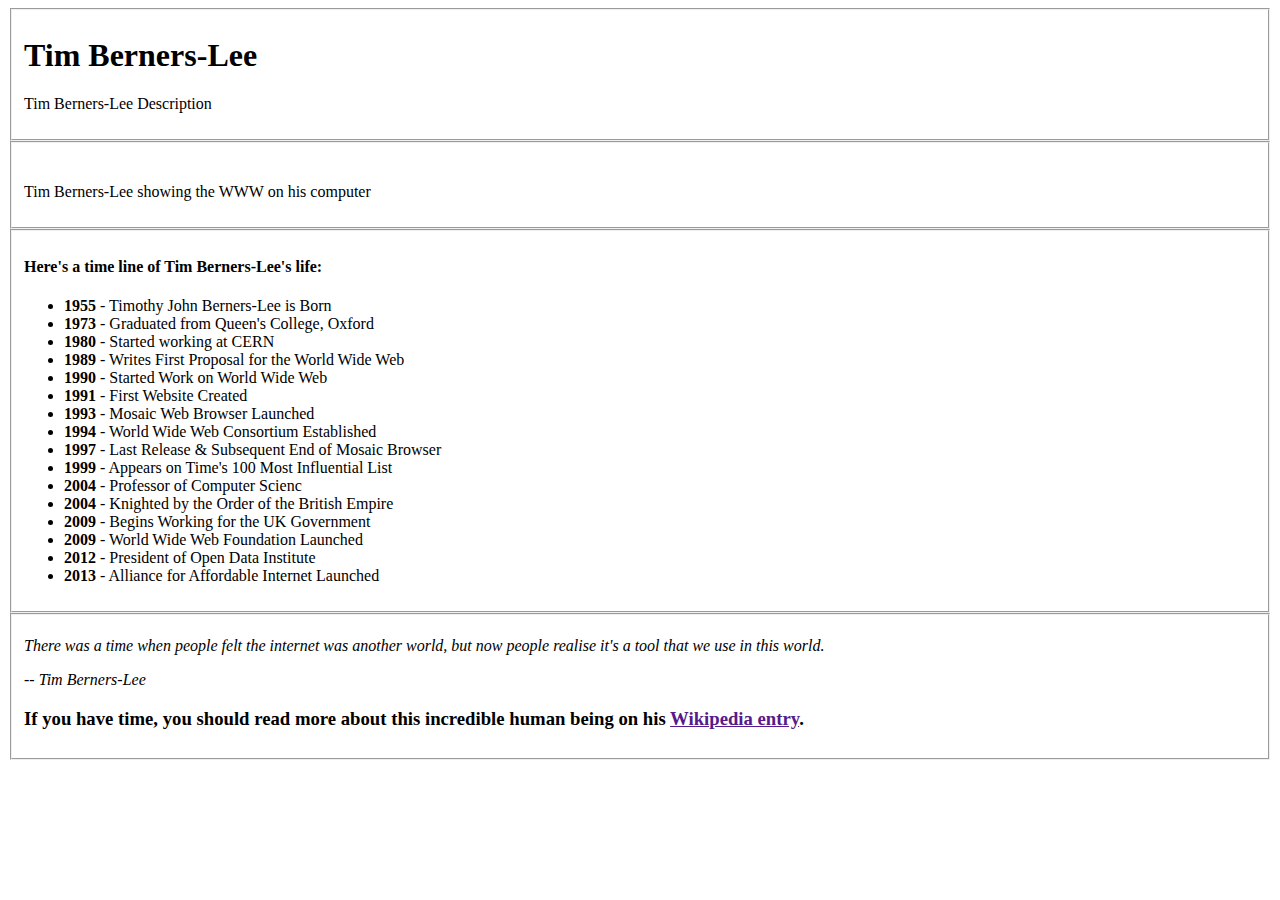
==== Responsive Web Design/Tribute Page/index.html @ ef47e585 "Create index.html" ====
<!DOCTYPE html>
<html lang="en" dir="ltr">
  <head>
    <link rel="stylesheet" href="styles.css">
    <meta charset="utf-8">
    <title id="title">Tim Berners-Lee</title>
  </head>
  <body>
    <main id="main">
      <fieldset class="header">
        <h1>Tim Berners-Lee</h1>
        <p id="tribute-info">Tim Berners-Lee Description</p>
      </fieldset>
      <fieldset class="image-part">
        <div id="img-div">
          <img id="image" src="https://cached.imagescaler.hbpl.co.uk/resize/scaleWidth/743/cached.offlinehbpl.hbpl.co.uk/news/OMC/bernersleeBW-20140311103652642.jpg" alt="">
          <p id="img-caption">Tim Berners-Lee showing the WWW on his computer</p>
        </div>
      </fieldset>
      <fieldset class="timeline">
        <h4>Here's a time line of Tim Berners-Lee's life:</h4>
        <ul>
          <li><strong>1955</strong> - Timothy John Berners-Lee is Born</li>
          <li><strong>1973</strong> - Graduated from Queen's College, Oxford</li>
          <li><strong>1980</strong> - Started working at CERN</li>
          <li><strong>1989</strong> - Writes First Proposal for the World Wide Web</li>
          <li><strong>1990</strong> - Started Work on World Wide Web</li>
          <li><strong>1991</strong> - First Website Created</li>
          <li><strong>1993</strong> - Mosaic Web Browser Launched</li>
          <li><strong>1994</strong> - World Wide Web Consortium Established</li>
          <li><strong>1997</strong> - Last Release & Subsequent End of Mosaic Browser</li>
          <li><strong>1999</strong> - Appears on Time's 100 Most Influential List</li>
          <li><strong>2004</strong> - Professor of Computer Scienc</li>
          <li><strong>2004</strong> - Knighted by the Order of the British Empire</li>
          <li><strong>2009</strong> - Begins Working for the UK Government</li>
          <li><strong>2009</strong> - World Wide Web Foundation Launched</li>
          <li><strong>2012</strong> - President of Open Data Institute</li>
          <li><strong>2013</strong> - Alliance for Affordable Internet Launched</li>
        </ul>
      </fieldset>
      <fieldset class="footer">
        <p><i>There was a time when people felt the internet was another world,
          but now people realise it's a tool that we use in this world.</i></p>
        <p><i>-- Tim Berners-Lee</i></p>
        <h3>If you have time, you should read
          more about this incredible human being on his <a target="_blank" id="tribute-link" href="">Wikipedia entry</a>.</h3>
      </fieldset>
    </main>
  </body>
</html>
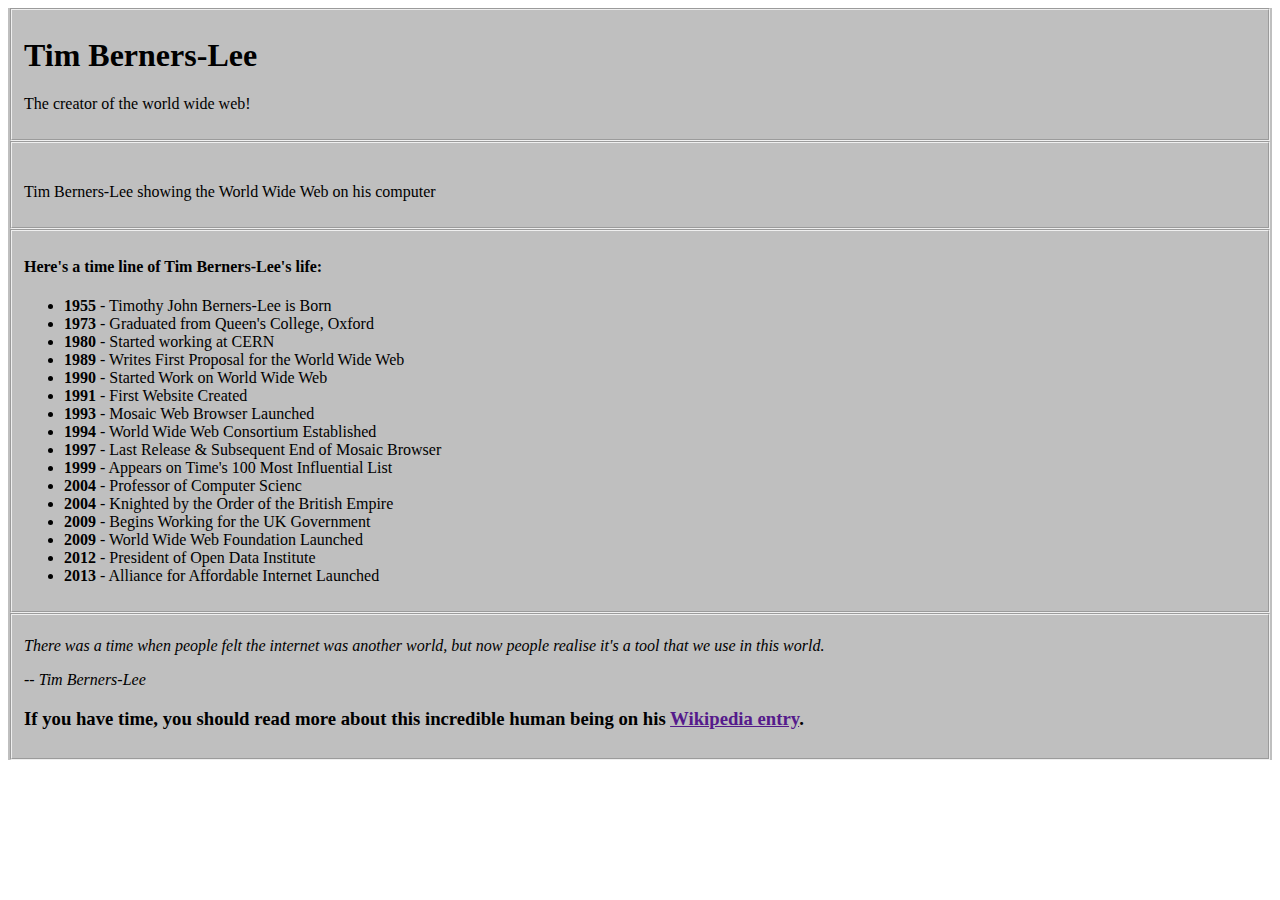
==== commit b73f041a: "Update index.html" ====
--- a/Responsive Web Design/Tribute Page/index.html
+++ b/Responsive Web Design/Tribute Page/index.html
@@ -9,42 +9,47 @@
     <main id="main">
       <fieldset class="header">
         <h1>Tim Berners-Lee</h1>
-        <p id="tribute-info">Tim Berners-Lee Description</p>
+        <p id="tribute-info">The creator of the world wide web!</p>
       </fieldset>
       <fieldset class="image-part">
         <div id="img-div">
           <img id="image" src="https://cached.imagescaler.hbpl.co.uk/resize/scaleWidth/743/cached.offlinehbpl.hbpl.co.uk/news/OMC/bernersleeBW-20140311103652642.jpg" alt="">
-          <p id="img-caption">Tim Berners-Lee showing the WWW on his computer</p>
+          <div class="img-caption">
+            <p>Tim Berners-Lee showing the World Wide Web on his computer</p>
+          </div>
         </div>
       </fieldset>
       <fieldset class="timeline">
-        <h4>Here's a time line of Tim Berners-Lee's life:</h4>
-        <ul>
-          <li><strong>1955</strong> - Timothy John Berners-Lee is Born</li>
-          <li><strong>1973</strong> - Graduated from Queen's College, Oxford</li>
-          <li><strong>1980</strong> - Started working at CERN</li>
-          <li><strong>1989</strong> - Writes First Proposal for the World Wide Web</li>
-          <li><strong>1990</strong> - Started Work on World Wide Web</li>
-          <li><strong>1991</strong> - First Website Created</li>
-          <li><strong>1993</strong> - Mosaic Web Browser Launched</li>
-          <li><strong>1994</strong> - World Wide Web Consortium Established</li>
-          <li><strong>1997</strong> - Last Release & Subsequent End of Mosaic Browser</li>
-          <li><strong>1999</strong> - Appears on Time's 100 Most Influential List</li>
-          <li><strong>2004</strong> - Professor of Computer Scienc</li>
-          <li><strong>2004</strong> - Knighted by the Order of the British Empire</li>
-          <li><strong>2009</strong> - Begins Working for the UK Government</li>
-          <li><strong>2009</strong> - World Wide Web Foundation Launched</li>
-          <li><strong>2012</strong> - President of Open Data Institute</li>
-          <li><strong>2013</strong> - Alliance for Affordable Internet Launched</li>
-        </ul>
+        <h4 class="centered">Here's a time line of Tim Berners-Lee's life:</h4>
+        <div class="timeline-container">
+          <ul class="timeline-ul">
+            <li><strong>1955</strong> - Timothy John Berners-Lee is Born</li>
+            <li><strong>1973</strong> - Graduated from Queen's College, Oxford</li>
+            <li><strong>1980</strong> - Started working at CERN</li>
+            <li><strong>1989</strong> - Writes First Proposal for the World Wide Web</li>
+            <li><strong>1990</strong> - Started Work on World Wide Web</li>
+            <li><strong>1991</strong> - First Website Created</li>
+            <li><strong>1993</strong> - Mosaic Web Browser Launched</li>
+            <li><strong>1994</strong> - World Wide Web Consortium Established</li>
+            <li><strong>1997</strong> - Last Release & Subsequent End of Mosaic Browser</li>
+            <li><strong>1999</strong> - Appears on Time's 100 Most Influential List</li>
+            <li><strong>2004</strong> - Professor of Computer Scienc</li>
+            <li><strong>2004</strong> - Knighted by the Order of the British Empire</li>
+            <li><strong>2009</strong> - Begins Working for the UK Government</li>
+            <li><strong>2009</strong> - World Wide Web Foundation Launched</li>
+            <li><strong>2012</strong> - President of Open Data Institute</li>
+            <li><strong>2013</strong> - Alliance for Affordable Internet Launched</li>
+          </ul>
+      </div>
       </fieldset>
       <fieldset class="footer">
-        <p><i>There was a time when people felt the internet was another world,
+        <p class="quote"><i>There was a time when people felt the internet was another world,
           but now people realise it's a tool that we use in this world.</i></p>
         <p><i>-- Tim Berners-Lee</i></p>
-        <h3>If you have time, you should read
+        <h3 class="centered" >If you have time, you should read
           more about this incredible human being on his <a target="_blank" id="tribute-link" href="">Wikipedia entry</a>.</h3>
       </fieldset>
     </main>
   </body>
 </html>
+
--- a/Responsive Web Design/Tribute Page/styles.css
+++ b/Responsive Web Design/Tribute Page/styles.css
@@ -0,0 +1,8 @@
+main {
+  background-color: #bfbfbf;
+}
+#image {
+  max-width: 100%;
+  height: 100%;
+  /* Should be centered */
+}
